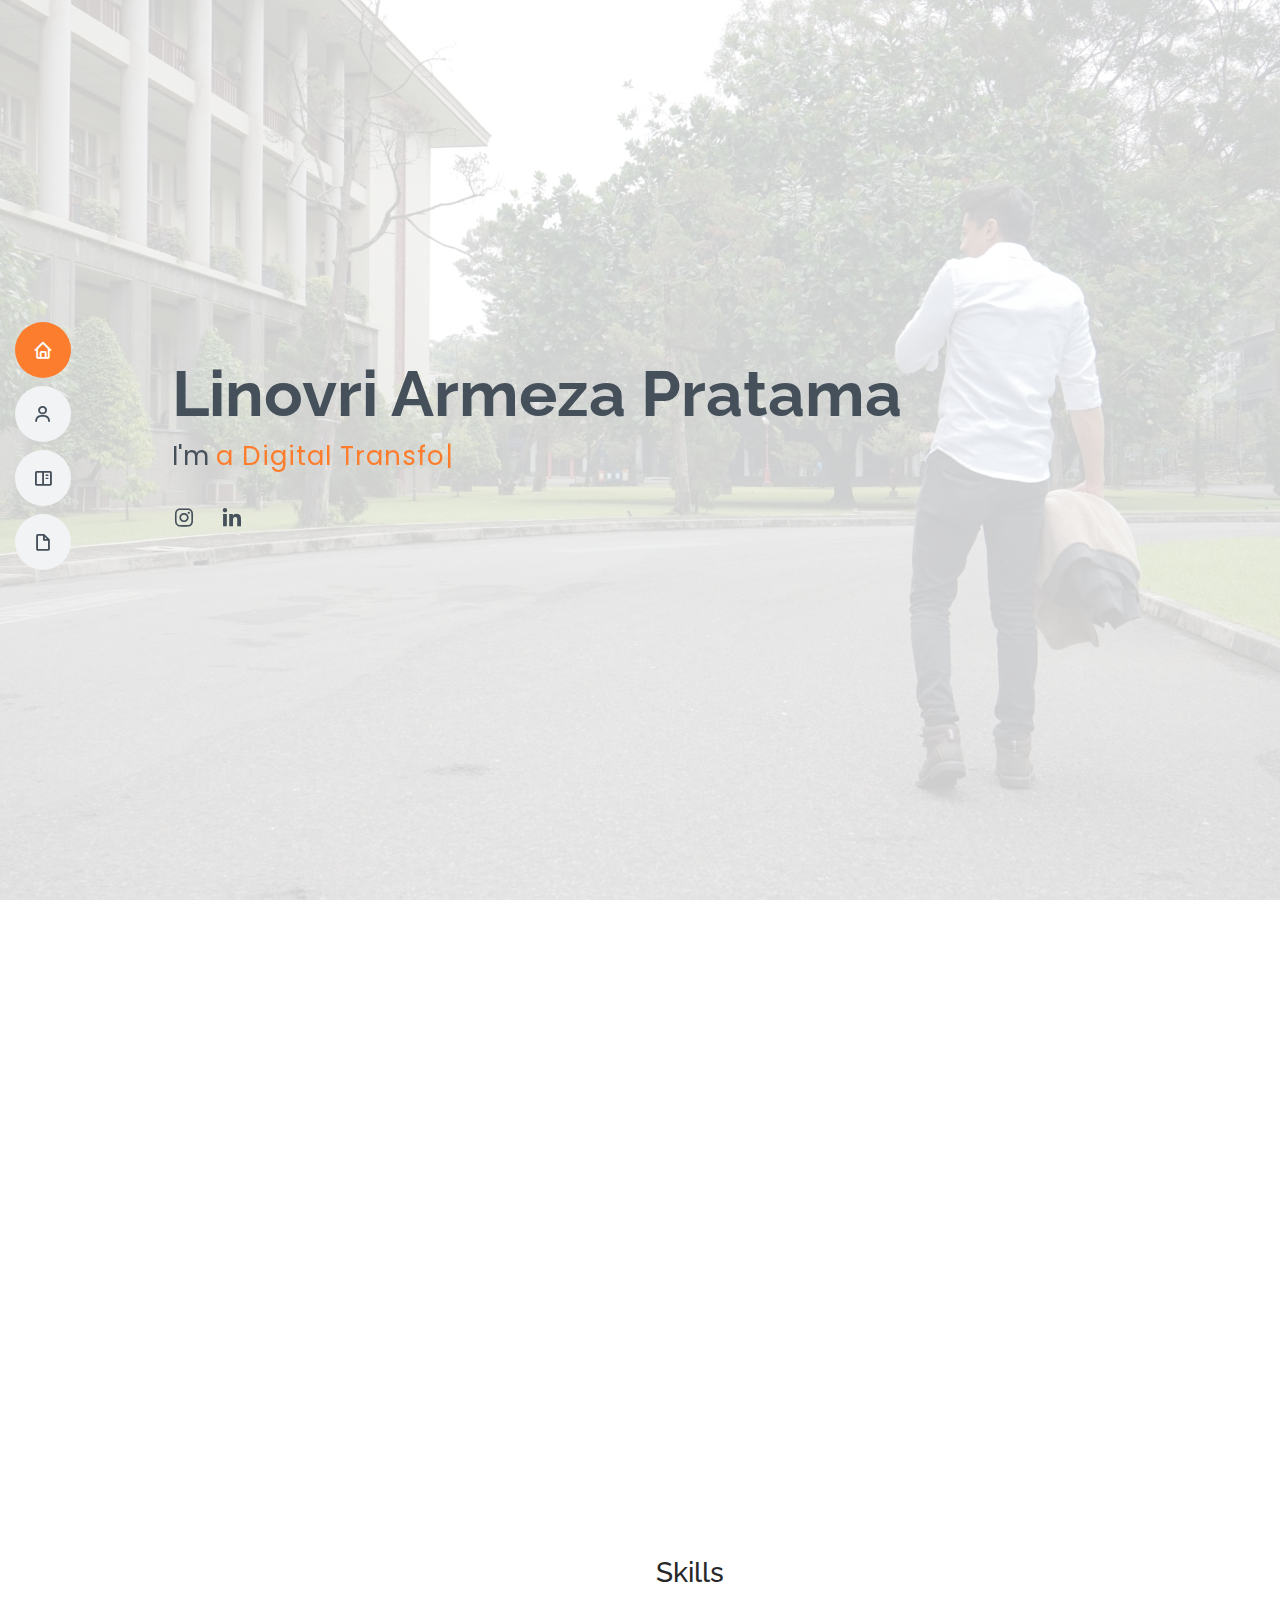
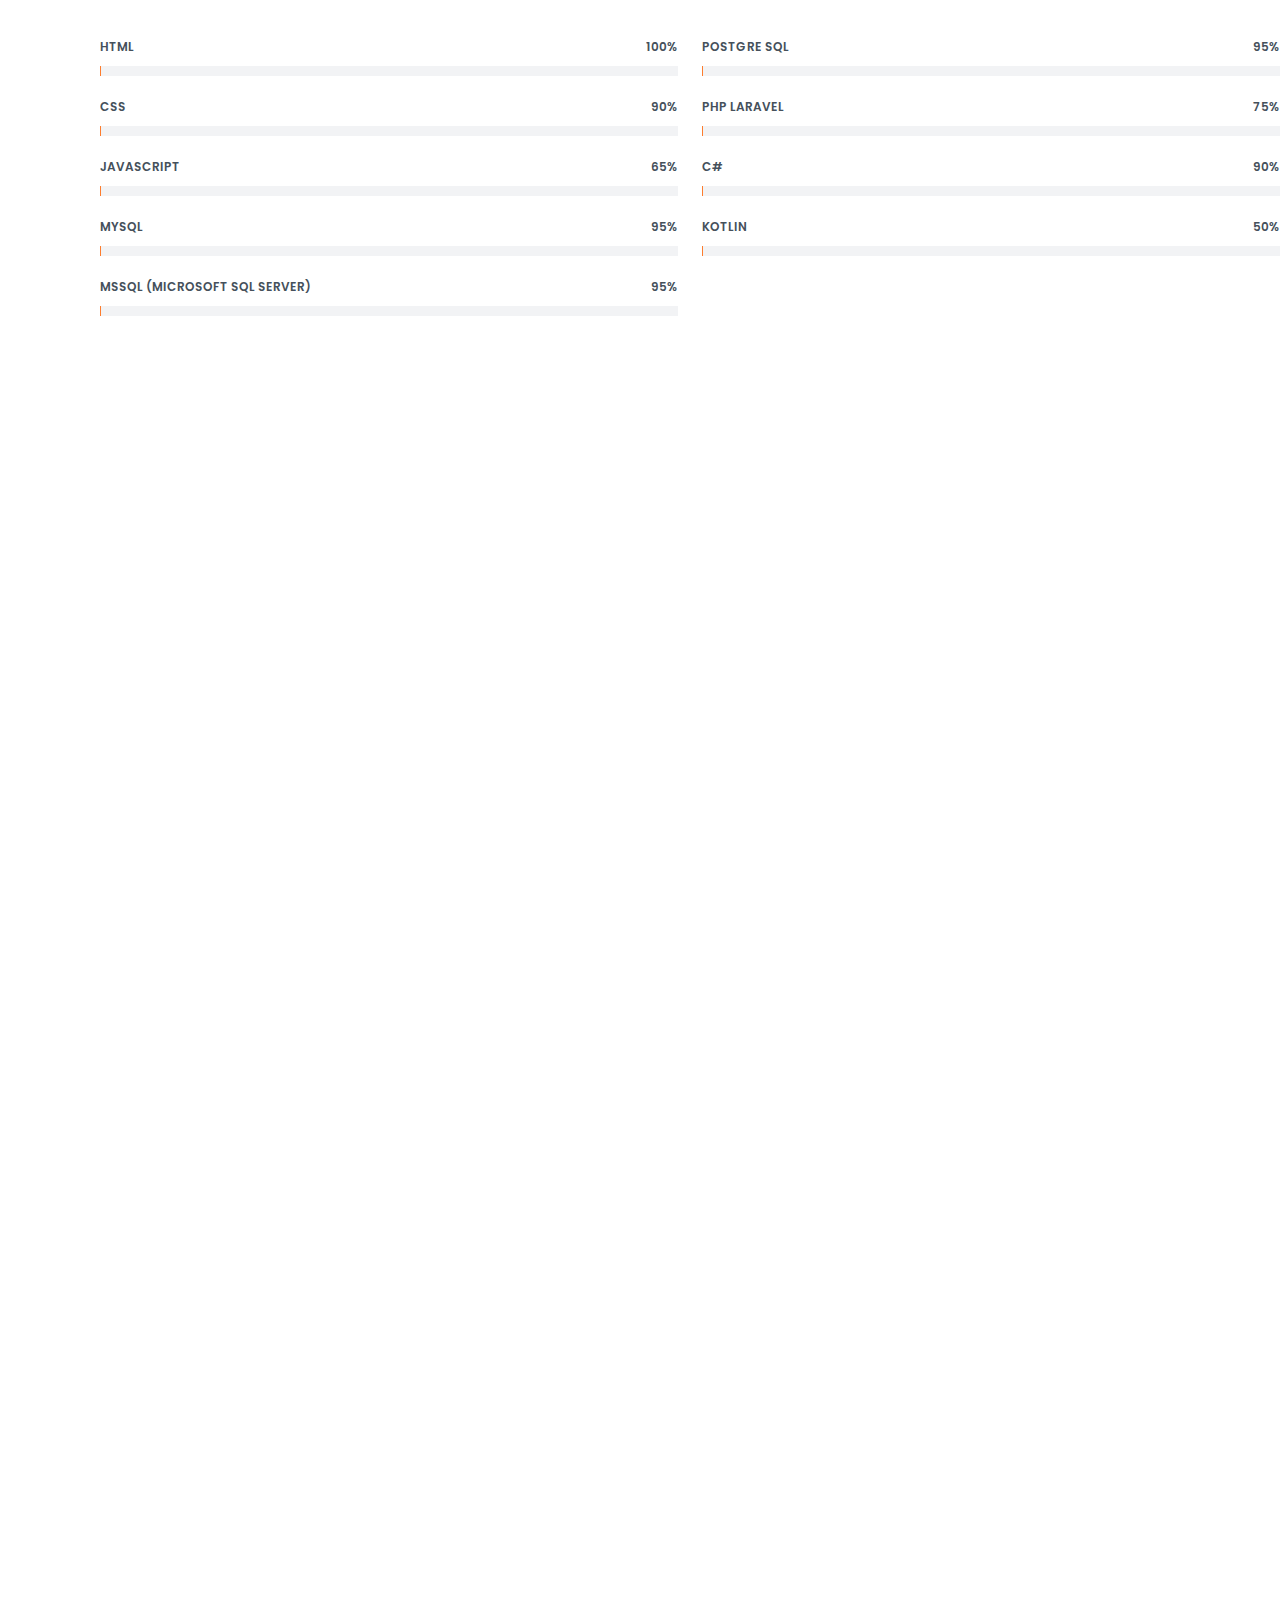
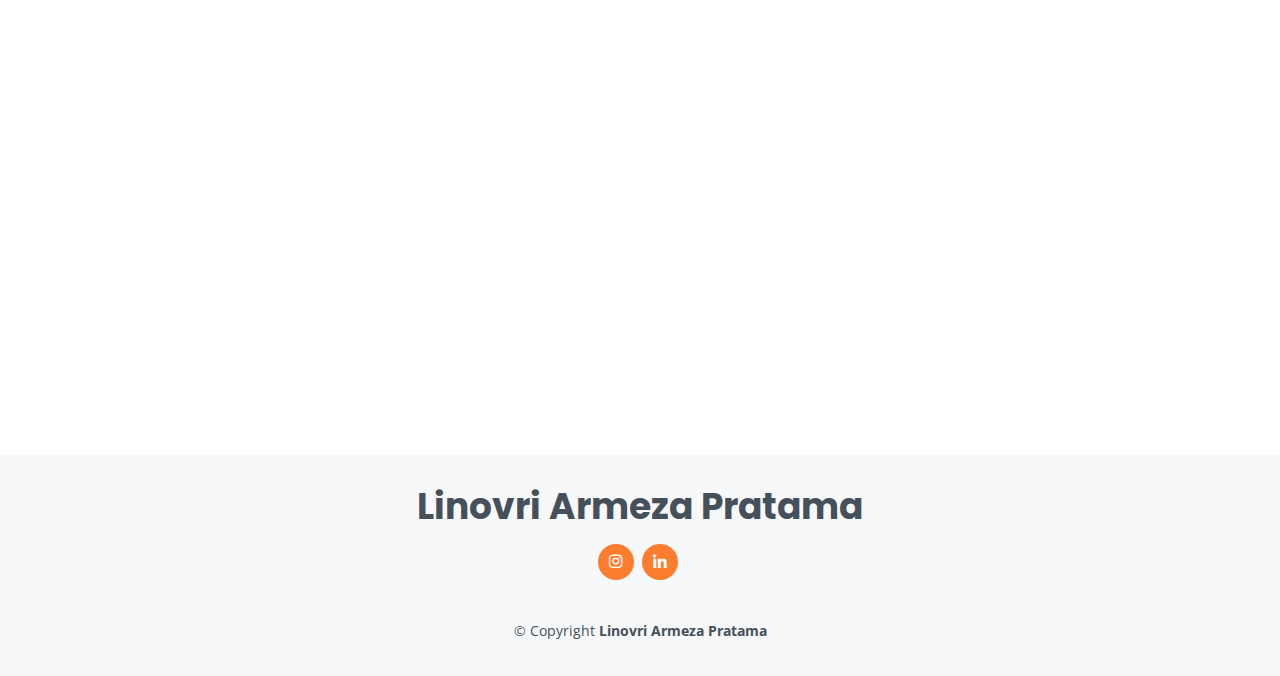
==== index.html @ b7ec228d "Portfolio" ====
<!DOCTYPE html>
<html lang="en">

<head>
  <meta charset="utf-8">
  <meta content="width=device-width, initial-scale=1.0" name="viewport">

  <title>Portfolio Linovri Armeza</title>
  <meta content="" name="description">
  <meta content="" name="keywords">

  <!-- Favicons -->
  <link href="assets/img/icon.png" rel="icon">
  <link href="assets/img/app-icon.png" rel="app-icon">

  <!-- Google Fonts -->
  <link href="https://fonts.googleapis.com/css?family=Open+Sans:300,300i,400,400i,600,600i,700,700i|Raleway:300,300i,400,400i,500,500i,600,600i,700,700i|Poppins:300,300i,400,400i,500,500i,600,600i,700,700i" rel="stylesheet">

  <!-- Vendor CSS Files -->
  <link href="assets/vendor/aos/aos.css" rel="stylesheet">
  <link href="assets/vendor/bootstrap/css/bootstrap.min.css" rel="stylesheet">
  <link href="assets/vendor/bootstrap-icons/bootstrap-icons.css" rel="stylesheet">
  <link href="assets/vendor/boxicons/css/boxicons.min.css" rel="stylesheet">
  <link href="assets/vendor/glightbox/css/glightbox.min.css" rel="stylesheet">
  <link href="assets/vendor/swiper/swiper-bundle.min.css" rel="stylesheet">

  <!-- Template Main CSS File -->
  <link href="assets/css/style.css" rel="stylesheet">

</head>

<body>

  <!-- ======= Nav ======= -->
  <i class="bi bi-list mobile-nav-toggle d-xl-none"></i>
  <!-- ======= Header ======= -->
  <header id="header" class="d-flex flex-column justify-content-center">

    <nav id="navbar" class="navbar nav-menu">
      <ul>
        <li><a href="#home" class="nav-link scrollto active"><i class="bx bx-home"></i> <span>Home</span></a></li>
        <li><a href="#about" class="nav-link scrollto"><i class="bx bx-user"></i> <span>About</span></a></li>
        <li><a href="#portfolio" class="nav-link scrollto"><i class="bx bx-book-content"></i> <span>Portfolio</span></a></li>
        <li><a href="#resume" class="nav-link scrollto"><i class="bx bx-file-blank"></i> <span>Resume</span></a></li>
        <!-- <li><a href="#services" class="nav-link scrollto"><i class="bx bx-server"></i> <span>Services</span></a></li>
        <li><a href="#contact" class="nav-link scrollto"><i class="bx bx-envelope"></i> <span>Contact</span></a></li> -->
      </ul>
    </nav><!-- .nav-menu -->

  </header><!-- End Header -->

  <!-- ======= Home ======= -->
  <section id="home" class="d-flex flex-column justify-content-center">
    <div class="container" data-aos="zoom-in" data-aos-delay="100">
      <h1>Linovri Armeza Pratama</h1>
      <p>I'm <span class="typed" data-typed-items="a Digital Transformation Engineer, passionate in Lean Process Improvement/Continuous Improvement, passionate in Business Development, Data Enthusiast"></span></p>
      <div class="social-links">
        <a href="https://www.instagram.com/novriarmeza/" target="_blank" class="instagram"><i class="bx bxl-instagram"></i></a>
        <a href="https://www.linkedin.com/in/linovri-armeza/" target="_blank" class="linkedin"><i class="bx bxl-linkedin"></i></a>
      </div>
    </div>
  </section>

  <main id="main">

    <!-- ======= About ======= -->
    <section id="about" class="about">
      <div class="container" data-aos="fade-up">

        <div class="section-title">
          <h2>About</h2>
          <p>I am a self motivated, hard worker, open minded person, and fast learner. Interested in
            continuous improvement, especially in digitalization and integrated system. I also
            could work cooperatively with others in team or as an individual. I could work
            independently and I keep myself motivated to grow</p>
        </div>

        <div class="row">
          <div class="col-lg-4">
            <img src="assets/img/profile-img.jpg" class="img-fluid" alt="">
          </div>
          <div class="col-lg-8 pt-4 pt-lg-0 content">
            <h3>Digital Transformation Engineer for PT Astra Komponen Indonesia (Part of Astra Otoparts and Astra International)</h3>
            <p class="fst-italic">
              chemical engineering graduate with a big curiosity about the world of programming and digitalize system  
            </p>
            <div class="row">
              <div class="col-lg-6">
                <ul>
                  <li><i class="bi bi-chevron-right"></i> <strong>Phone:</strong> <span>+6281275351168</span></li>
                  <li><i class="bi bi-chevron-right"></i> <strong>City:</strong> <span>Bogor, West Java, Indonesia</span></li>
                  <li><i class="bi bi-chevron-right"></i> <strong>Degree:</strong> <span>Bachelor of Chemical Engineering</span></li>
                  <li><i class="bi bi-chevron-right"></i> <strong>Email:</strong> <span>novriarmeza@gmail.com</span></li>
                </ul>
              </div>
            </div>
          </div>
        </div>

      </div>
        <!-- ======= Skills ======= -->
        <section id="skills" class="skills section-bg">
          <div class="section-title">
          <h3>Skills</h3>
          </div>
    
            <div class="row skills-content">
    
              <div class="col-lg-6">
    
                <div class="progress">
                  <span class="skill">HTML <i class="val">100%</i></span>
                  <div class="progress-bar-wrap">
                    <div class="progress-bar" role="progressbar" aria-valuenow="100" aria-valuemin="0" aria-valuemax="100"></div>
                  </div>
                </div>
    
                <div class="progress">
                  <span class="skill">CSS <i class="val">90%</i></span>
                  <div class="progress-bar-wrap">
                    <div class="progress-bar" role="progressbar" aria-valuenow="90" aria-valuemin="0" aria-valuemax="100"></div>
                  </div>
                </div>
    
                <div class="progress">
                  <span class="skill">JavaScript <i class="val">65%</i></span>
                  <div class="progress-bar-wrap">
                    <div class="progress-bar" role="progressbar" aria-valuenow="65" aria-valuemin="0" aria-valuemax="100"></div>
                  </div>
                </div>
    
                <div class="progress">
                  <span class="skill">MySQL <i class="val">95%</i></span>
                  <div class="progress-bar-wrap">
                    <div class="progress-bar" role="progressbar" aria-valuenow="95" aria-valuemin="0" aria-valuemax="100"></div>
                  </div>
                </div>
    
                <div class="progress">
                  <span class="skill">Mssql (Microsoft SQL Server) <i class="val">95%</i></span>
                  <div class="progress-bar-wrap">
                    <div class="progress-bar" role="progressbar" aria-valuenow="95" aria-valuemin="0" aria-valuemax="100"></div>
                  </div>
                </div>
    
              </div>
    
              <div class="col-lg-6">
    
                <div class="progress">
                  <span class="skill">Postgre SQL <i class="val">95%</i></span>
                  <div class="progress-bar-wrap">
                    <div class="progress-bar" role="progressbar" aria-valuenow="95" aria-valuemin="0" aria-valuemax="100"></div>
                  </div>
                </div>
    
                <div class="progress">
                  <span class="skill">PHP Laravel <i class="val">75%</i></span>
                  <div class="progress-bar-wrap">
                    <div class="progress-bar" role="progressbar" aria-valuenow="75" aria-valuemin="0" aria-valuemax="100"></div>
                  </div>
                </div>
    
                <div class="progress">
                  <span class="skill">C# <i class="val">90%</i></span>
                  <div class="progress-bar-wrap">
                    <div class="progress-bar" role="progressbar" aria-valuenow="90" aria-valuemin="0" aria-valuemax="100"></div>
                  </div>
                </div>
    
                <div class="progress">
                  <span class="skill">Kotlin <i class="val">50%</i></span>
                  <div class="progress-bar-wrap">
                    <div class="progress-bar" role="progressbar" aria-valuenow="50" aria-valuemin="0" aria-valuemax="100"></div>
                  </div>
                </div>
    
              </div>
    
            </div>
        </section>
      </section>

    <!-- ======= Portfolio ======= -->
    <section id="portfolio" class="portfolio section-bg">
      <div class="container" data-aos="fade-up">
        <div class="section-title">
          <h2>Portfolio</h2>
        </div>
        <div class="row portfolio-container">
          <div class="col-md-4 portfolio-item filter-app">
            <div class="card mb-3 warna portfolio-wrap" style="max-width: 18rem;">
              <div class="card-body">
                <h5 class="card-title">Realtime Dashboard Production <br><br></h5>
              </div>
              <div class="portfolio-info">
                <div class="portfolio-links">
                  <p>click for details</p>
                  <a href="portfolio-details.html" class="portfolio-details-lightbox" data-glightbox="type: external" title="Click for Details"><span class="bi bi-plus-circle"></span></a>
                </div>
              </div>
            </div>
          </div>
          <div class="col-md-4 portfolio-item filter-app">
            <div class="card mb-3 warna portfolio-wrap" style="max-width: 18rem;">
              <div class="card-body">
                <h5 class="card-title">Realtime Stock in Warehouse Incoming <br><br></h5>
              </div>
              <div class="portfolio-info">
                <div class="portfolio-links">
                  <p>click for details</p>
                  <a href="portfolio-details2.html" class="portfolio-details-lightbox" data-glightbox="type: external" title="Click for Details"><span class="bi bi-plus-circle"></span></a>
                </div>
              </div>
            </div>
          </div>
          <div class="col-md-4 portfolio-item filter-app">
            <div class="card mb-3 warna portfolio-wrap" style="max-width: 18rem;">
              <div class="card-body">
                <h5 class="card-title">Andon System <br><br><br></h5>
              </div>
              <div class="portfolio-info">
                <div class="portfolio-links">
                  <p>click for details</p>
                  <a href="portfolio-details3.html" class="portfolio-details-lightbox" data-glightbox="type: external" title="Click for Details"><span class="bi bi-plus-circle"></span></a>
                </div>
              </div>
            </div>
          </div>
        </div>
        <div class="row portfolio-container">
          <div class="col-md-4 portfolio-item filter-app">
            <div class="card mb-3 warna portfolio-wrap" style="max-width: 18rem;">
              <div class="card-body">
                <h5 class="card-title">After Market Application (Prevent miss/mix/wrong part)</h5>
              </div>
              <div class="portfolio-info">
                <div class="portfolio-links">
                  <p>click for details</p>
                  <a href="portfolio-details4.html" class="portfolio-details-lightbox" data-glightbox="type: external" title="Click for Details"><span class="bi bi-plus-circle"></span></a>
                </div>
              </div>
            </div>
          </div>
          <div class="col-md-4 portfolio-item filter-app">
            <div class="card mb-3 warna portfolio-wrap" style="max-width: 18rem;">
              <div class="card-body">
                <h5 class="card-title">Canteen ASKI Application <br><br><br></h5>
              </div>
              <div class="portfolio-info">
                <div class="portfolio-links">
                  <p>click for details</p>
                  <a href="portfolio-details5.html" class="portfolio-details-lightbox" data-glightbox="type: external" title="Click for Details"><span class="bi bi-plus-circle"></span></a>
                </div>
              </div>
            </div>
          </div>
          <div class="col-md-4 portfolio-item filter-app">
            <div class="card mb-3 warna portfolio-wrap" style="max-width: 18rem;">
              <div class="card-body">
                <h5 class="card-title">Asset Database and Generate QR Code for Finance Dept</h5>
              </div>
              <div class="portfolio-info">
                <div class="portfolio-links">
                  <p>click for details</p>
                  <a href="portfolio-details6.html" class="portfolio-details-lightbox" data-glightbox="type: external" title="Click for Details"><span class="bi bi-plus-circle"></span></a>
                </div>
              </div>
            </div>
          </div>
        </div>
        <div class="row portfolio-container">
          <div class="col-md-4"><hr></div>
          <div class="col-md-4"><hr></div>
          <div class="col-md-4"><a href="projectdetail.html" style="color: rgb(253, 125, 46);text-align: left;">more details projects</a></div>
        </div>
      </div>
    </section>

    <!-- ======= Resume Section ======= -->
    <section id="resume" class="resume">
      <div class="container" data-aos="fade-up">

        <div class="section-title">
          <h2>Resume</h2>
        </div>

        <div class="row">
          <div class="col-lg-6">
            <h3 class="resume-title">Education</h3>
            <div class="resume-item">
              <h4>Bachelor of Chemical Engineering</h4>
              <h5>Sep 2012 - Feb 2017</h5>
              <p><em>Universitas Gadjah Mada, Indonesia</em></p>
              <p>GPA Score: 3.30/4.00</p>
            </div>

            <h3 class="resume-title">Achievement</h3>
            <div class="resume-item">
              <h4>Digital Talent Scholarship by Ministry of Communication and Information Technology</h4>
              <p><em>2020</em></p>
              <h4>Indosat Ooredoo Digital Camp Scholarship</h4>
              <p><em>2019</em></p>
              <h4>Silver Medal Toyota Manufacturing Competition by TMMIN as a Facilitator</h4>
              <p><em>2018</em></p>
              <h4>2nd Winner of Football MTO Asia held by Alcon</h4>
              <p><em>2017</em></p>
              <h4>3rd Winner of 200 metres Race, Teknisiade UGM</h4>
              <p><em>2015</em></p>
              <h4>5th Place of Chevron Scholastic Award</h4>
              <p><em>2012</em></p>
            </div>
          </div>
          <div class="col-lg-6">
            <h3 class="resume-title">Professional Experience</h3>
            <div class="resume-item">
              <h4>PT Astra Komponen Indonesia (Part of Astra Otoparts)</h4>
              <h5>Digital Transformation Engineer</h5>
              <p><em>Sep 2019 - Present </em></p>
              <h5>Quality Assurance Officer</h5>
              <p><em>Sep 2018 - Sep 2019</em></p>
            </div>
            <div class="resume-item">
              <h4>Alcon, A Novartis Division</h4>
              <h5>Quality Assurance Engineer</h5>
              <p><em>Mar 2017 - Sep 2018</em></p>
            </div>
            <div class="resume-item">
              <h4>Laboratory Assistant of Simulation Process (ASPEN)</h4>
              <h5>Academic Division</h5>
              <p><em>Jul 2016 - Jan 2017</em></p>
            </div>
            <div class="resume-item">
              <h4>PT Pindo Deli Pulp and Paper (APP Group)</h4>
              <h5>Engineer Intern</h5>
              <p><em>Jul 2016 - Aug 2016</em></p>
            </div>
          </div>
        </div>
        <div class="row">
          <a target="blank" href="cv.html" class="btn warna btn-block btn-lg">
            More Detail Please Download My CV
            </a>
        </div>

      </div>
    </section><!-- End Resume Section -->

    
    <!-- ======= Testimonials Section ======= -->
    <!-- <section id="testimonials" class="testimonials section-bg">
      <div class="container" data-aos="fade-up">

        <div class="section-title">
          <h2>Testimonials</h2>
        </div>

        <div class="testimonials-slider swiper-container" data-aos="fade-up" data-aos-delay="100">
          <div class="swiper-wrapper">

            <div class="swiper-slide">
              <div class="testimonial-item">
                <img src="assets/img/testimonials/testimonials-1.jpg" class="testimonial-img" alt="">
                <h3>Saul Goodman</h3>
                <h4>Ceo &amp; Founder</h4>
                <p>
                  <i class="bx bxs-quote-alt-left quote-icon-left"></i>
                  Proin iaculis purus consequat sem cure digni ssim donec porttitora entum suscipit rhoncus. Accusantium quam, ultricies eget id, aliquam eget nibh et. Maecen aliquam, risus at semper.
                  <i class="bx bxs-quote-alt-right quote-icon-right"></i>
                </p>
              </div>
            </div>

            <div class="swiper-slide">
              <div class="testimonial-item">
                <img src="assets/img/testimonials/testimonials-2.jpg" class="testimonial-img" alt="">
                <h3>Sara Wilsson</h3>
                <h4>Designer</h4>
                <p>
                  <i class="bx bxs-quote-alt-left quote-icon-left"></i>
                  Export tempor illum tamen malis malis eram quae irure esse labore quem cillum quid cillum eram malis quorum velit fore eram velit sunt aliqua noster fugiat irure amet legam anim culpa.
                  <i class="bx bxs-quote-alt-right quote-icon-right"></i>
                </p>
              </div>
            </div>

            <div class="swiper-slide">
              <div class="testimonial-item">
                <img src="assets/img/testimonials/testimonials-3.jpg" class="testimonial-img" alt="">
                <h3>Jena Karlis</h3>
                <h4>Store Owner</h4>
                <p>
                  <i class="bx bxs-quote-alt-left quote-icon-left"></i>
                  Enim nisi quem export duis labore cillum quae magna enim sint quorum nulla quem veniam duis minim tempor labore quem eram duis noster aute amet eram fore quis sint minim.
                  <i class="bx bxs-quote-alt-right quote-icon-right"></i>
                </p>
              </div>
            </div>

            <div class="swiper-slide">
              <div class="testimonial-item">
                <img src="assets/img/testimonials/testimonials-4.jpg" class="testimonial-img" alt="">
                <h3>Matt Brandon</h3>
                <h4>Freelancer</h4>
                <p>
                  <i class="bx bxs-quote-alt-left quote-icon-left"></i>
                  Fugiat enim eram quae cillum dolore dolor amet nulla culpa multos export minim fugiat minim velit minim dolor enim duis veniam ipsum anim magna sunt elit fore quem dolore labore illum veniam.
                  <i class="bx bxs-quote-alt-right quote-icon-right"></i>
                </p>
              </div>
            </div>

            <div class="swiper-slide">
              <div class="testimonial-item">
                <img src="assets/img/testimonials/testimonials-5.jpg" class="testimonial-img" alt="">
                <h3>John Larson</h3>
                <h4>Entrepreneur</h4>
                <p>
                  <i class="bx bxs-quote-alt-left quote-icon-left"></i>
                  Quis quorum aliqua sint quem legam fore sunt eram irure aliqua veniam tempor noster veniam enim culpa labore duis sunt culpa nulla illum cillum fugiat legam esse veniam culpa fore nisi cillum quid.
                  <i class="bx bxs-quote-alt-right quote-icon-right"></i>
                </p>
              </div>
            </div>

          </div>
          <div class="swiper-pagination"></div>
        </div>

      </div>
    </section> -->


  </main>

  <!-- ======= Footer ======= -->
  <footer id="footer">
    <div class="container">
      <h3>Linovri Armeza Pratama</h3>
      <div class="social-links">
        <a href="https://www.instagram.com/novriarmeza/" class="instagram"><i class="bx bxl-instagram"></i></a>
        <a href="https://www.linkedin.com/in/linovri-armeza/" class="linkedin"><i class="bx bxl-linkedin"></i></a>

      </div>
      <div class="copyright">
        &copy; Copyright <strong><span>Linovri Armeza Pratama</span></strong>
      </div>
    </div>
  </footer>

  <div id="preloader"></div>
  <a href="#" class="back-to-top d-flex align-items-center justify-content-center"><i class="bi bi-arrow-up-short"></i></a>

  <!-- Vendor JS Files -->
  <script src="assets/vendor/aos/aos.js"></script>
  <script src="assets/vendor/bootstrap/js/bootstrap.bundle.min.js"></script>
  <script src="assets/vendor/glightbox/js/glightbox.min.js"></script>
  <script src="assets/vendor/isotope-layout/isotope.pkgd.min.js"></script>
  <script src="assets/vendor/php-email-form/validate.js"></script>
  <script src="assets/vendor/purecounter/purecounter.js"></script>
  <script src="assets/vendor/swiper/swiper-bundle.min.js"></script>
  <script src="assets/vendor/typed.js/typed.min.js"></script>
  <script src="assets/vendor/waypoints/noframework.waypoints.js"></script>

  <!-- Template Main JS File -->
  <script src="assets/js/main.js"></script>

</body>

</html>
---- assets/css/style.css ----
/**
* Template Name: MyResume - v4.3.0
* Template URL: https://bootstrapmade.com/free-html-bootstrap-template-my-resume/
* Author: BootstrapMade.com
* License: https://bootstrapmade.com/license/
*/

/*--------------------------------------------------------------
# General
--------------------------------------------------------------*/
body {
  font-family: "Open Sans", sans-serif;
  color: #272829;
}

.warna{
  background-color: rgb(253, 125, 46)!important;
}

a {
  color: rgb(253, 125, 46);
  text-decoration: none;
}

a:hover {
  color: #067ded;
  text-decoration: none;
}

h1, h2, h3, h4, h5, h6 {
  font-family: "Raleway", sans-serif;
}

/*--------------------------------------------------------------
# Back to top button
--------------------------------------------------------------*/
.back-to-top {
  position: fixed;
  visibility: hidden;
  opacity: 0;
  right: 15px;
  bottom: 15px;
  z-index: 996;
  background: rgb(253, 125, 46);
  width: 40px;
  height: 40px;
  border-radius: 50px;
  transition: all 0.4s;
}

.back-to-top i {
  font-size: 28px;
  color: #fff;
  line-height: 0;
}

.back-to-top:hover {
  background: #0678e3;
  color: #fff;
}

.back-to-top.active {
  visibility: visible;
  opacity: 1;
}

/*--------------------------------------------------------------
# Preloader
--------------------------------------------------------------*/
#preloader {
  position: fixed;
  top: 0;
  left: 0;
  right: 0;
  bottom: 0;
  z-index: 9999;
  overflow: hidden;
  background: #fff;
}

#preloader:before {
  content: "";
  position: fixed;
  top: calc(50% - 30px);
  left: calc(50% - 30px);
  border: 6px solid rgb(253, 125, 46);
  border-top-color: #fff;
  border-bottom-color: #fff;
  border-radius: 50%;
  width: 60px;
  height: 60px;
  -webkit-animation: animate-preloader 1s linear infinite;
  animation: animate-preloader 1s linear infinite;
}

@-webkit-keyframes animate-preloader {
  0% {
    transform: rotate(0deg);
  }
  100% {
    transform: rotate(360deg);
  }
}

@keyframes animate-preloader {
  0% {
    transform: rotate(0deg);
  }
  100% {
    transform: rotate(360deg);
  }
}

/*--------------------------------------------------------------
# Disable aos animation delay on mobile devices
--------------------------------------------------------------*/
@media screen and (max-width: 768px) {
  [data-aos-delay] {
    transition-delay: 0 !important;
  }
}

/*--------------------------------------------------------------
# Header
--------------------------------------------------------------*/
#header {
  position: fixed;
  top: 0;
  left: 0;
  bottom: 0;
  z-index: 9997;
  transition: all 0.5s;
  padding: 15px;
  overflow-y: auto;
}

@media (max-width: 992px) {
  #header {
    width: 300px;
    background: #fff;
    border-right: 1px solid #e6e9ec;
    left: -300px;
  }
}

@media (min-width: 992px) {
  #main {
    margin-left: 100px;
  }
}

/*--------------------------------------------------------------
# Navigation Menu
--------------------------------------------------------------*/
/**
* Desktop Navigation 
*/
.nav-menu {
  padding: 0;
  display: block;
}

.nav-menu * {
  margin: 0;
  padding: 0;
  list-style: none;
}

.nav-menu > ul > li {
  position: relative;
  white-space: nowrap;
}

.nav-menu a, .nav-menu a:focus {
  display: flex;
  align-items: center;
  color: #45505b;
  padding: 10px 18px;
  margin-bottom: 8px;
  transition: 0.3s;
  font-size: 15px;
  border-radius: 50px;
  background: #f2f3f5;
  height: 56px;
  width: 100%;
  overflow: hidden;
  transition: 0.3s;
}

.nav-menu a i, .nav-menu a:focus i {
  font-size: 20px;
}

.nav-menu a span, .nav-menu a:focus span {
  padding: 0 5px 0 7px;
  color: #45505b;
}

@media (min-width: 992px) {
  .nav-menu a, .nav-menu a:focus {
    width: 56px;
  }
  .nav-menu a span, .nav-menu a:focus span {
    display: none;
    color: #fff;
  }
}

.nav-menu a:hover, .nav-menu .active, .nav-menu .active:focus, .nav-menu li:hover > a {
  color: #fff;
  background: rgb(253, 125, 46);
}

.nav-menu a:hover span, .nav-menu .active span, .nav-menu .active:focus span, .nav-menu li:hover > a span {
  color: #fff;
}

.nav-menu a:hover, .nav-menu li:hover > a {
  width: 100%;
  color: #fff;
}

.nav-menu a:hover span, .nav-menu li:hover > a span {
  display: block;
}

/**
* Mobile Navigation 
*/
.mobile-nav-toggle {
  position: fixed;
  right: 10px;
  top: 10px;
  z-index: 9998;
  border: 0;
  background: none;
  font-size: 28px;
  transition: all 0.4s;
  outline: none !important;
  line-height: 0;
  cursor: pointer;
  border-radius: 50px;
  padding: 5px;
}

.mobile-nav-toggle i {
  color: #45505b;
}

.mobile-nav-active {
  overflow: hidden;
}

.mobile-nav-active #header {
  left: 0;
}

.mobile-nav-active .mobile-nav-toggle {
  color: #fff;
  background-color: rgb(253, 125, 46);
}

/*--------------------------------------------------------------
# home Section
--------------------------------------------------------------*/
#home {
  width: 100%;
  height: 100vh;
  background: url("../img/home-bg.jpg") top right no-repeat;
  background-size: cover;
  position: relative;
}

@media (min-width: 992px) {
  #home {
    padding-left: 160px;
  }
}

#home:before {
  content: "";
  background: rgba(255, 255, 255, 0.8);
  position: absolute;
  bottom: 0;
  top: 0;
  left: 0;
  right: 0;
}

#home h1 {
  margin: 0;
  font-size: 64px;
  font-weight: 700;
  line-height: 56px;
  color: #45505b;
}

#home p {
  color: #45505b;
  margin: 15px 0 0 0;
  font-size: 26px;
  font-family: "Poppins", sans-serif;
}

#home p span {
  color: rgb(253, 125, 46);
  letter-spacing: 1px;
}

#home .social-links {
  margin-top: 30px;
}

#home .social-links a {
  font-size: 24px;
  display: inline-block;
  color: #45505b;
  line-height: 1;
  margin-right: 20px;
  transition: 0.3s;
}

#home .social-links a:hover {
  color: rgb(253, 125, 46);
}

@media (max-width: 992px) {
  #home {
    text-align: center;
  }
  #home h1 {
    font-size: 32px;
    line-height: 36px;
  }
  #home p {
    margin-top: 10px;
    font-size: 20px;
    line-height: 24px;
  }
}

/*--------------------------------------------------------------
# Sections General
--------------------------------------------------------------*/
section {
  padding: 60px 0;
  overflow: hidden;
}

.section-title {
  text-align: center;
  padding-bottom: 30px;
}

.section-title h2 {
  font-size: 32px;
  font-weight: bold;
  text-transform: uppercase;
  margin-bottom: 20px;
  padding-bottom: 20px;
  position: relative;
  color: #45505b;
}

.section-title h2::before {
  content: '';
  position: absolute;
  display: block;
  width: 120px;
  height: 1px;
  background: #ddd;
  bottom: 1px;
  left: calc(50% - 60px);
}

.section-title h2::after {
  content: '';
  position: absolute;
  display: block;
  width: 40px;
  height: 3px;
  background: rgb(253, 125, 46);
  bottom: 0;
  left: calc(50% - 20px);
}

.section-title p {
  margin-bottom: 0;
}

/*--------------------------------------------------------------
# About
--------------------------------------------------------------*/
.about .content h3 {
  font-weight: 700;
  font-size: 26px;
  color: #728394;
}

.about .content ul {
  list-style: none;
  padding: 0;
}

.about .content ul li {
  margin-bottom: 20px;
  display: flex;
  align-items: center;
}

.about .content ul strong {
  margin-right: 10px;
}

.about .content ul i {
  font-size: 16px;
  margin-right: 5px;
  color: rgb(253, 125, 46);
  line-height: 0;
}

.about .content p:last-child {
  margin-bottom: 0;
}

/*--------------------------------------------------------------
# Facts
--------------------------------------------------------------*/
.facts .count-box {
  padding: 30px 30px 25px 30px;
  margin-top: 30px;
  width: 100%;
  position: relative;
  text-align: center;
  background: #fff;
}

.facts .count-box i {
  position: absolute;
  top: -25px;
  left: 50%;
  transform: translateX(-50%);
  font-size: 24px;
  background: rgb(253, 125, 46);
  color: #fff;
  border-radius: 50px;
  display: inline-flex;
  align-items: center;
  justify-content: center;
  width: 48px;
  height: 48px;
}

.facts .count-box span {
  font-size: 36px;
  display: block;
  font-weight: 600;
  color: #011426;
}

.facts .count-box p {
  padding: 0;
  margin: 0;
  font-family: "Raleway", sans-serif;
  font-size: 14px;
}

/*--------------------------------------------------------------
# Akills
--------------------------------------------------------------*/
.skills .progress {
  height: 60px;
  display: block;
  background: none;
  border-radius: 0;
}

.skills .progress .skill {
  padding: 10px 0;
  margin: 0;
  text-transform: uppercase;
  display: block;
  font-weight: 600;
  font-family: "Poppins", sans-serif;
  color: #45505b;
}

.skills .progress .skill .val {
  float: right;
  font-style: normal;
}

.skills .progress-bar-wrap {
  background: #f2f3f5;
}

.skills .progress-bar {
  width: 1px;
  height: 10px;
  transition: .9s;
  background-color: rgb(253, 125, 46);
}

/*--------------------------------------------------------------
# Resume
--------------------------------------------------------------*/
.resume .resume-title {
  font-size: 26px;
  font-weight: 700;
  margin-top: 20px;
  margin-bottom: 20px;
  color: #45505b;
}

.resume .resume-item {
  padding: 0 0 20px 20px;
  margin-top: -2px;
  border-left: 2px solid rgb(253, 125, 46);
  position: relative;
}

.resume .resume-item h4 {
  line-height: 18px;
  font-size: 18px;
  font-weight: 600;
  text-transform: uppercase;
  font-family: "Poppins", sans-serif;
  color: rgb(253, 125, 46);
  margin-bottom: 10px;
}

.resume .resume-item h5 {
  font-size: 16px;
  background: #f7f8f9;
  padding: 5px 15px;
  display: inline-block;
  font-weight: 600;
  margin-bottom: 10px;
}

.resume .resume-item ul {
  padding-left: 20px;
}

.resume .resume-item ul li {
  padding-bottom: 10px;
}

.resume .resume-item:last-child {
  padding-bottom: 0;
}

.resume .resume-item::before {
  content: "";
  position: absolute;
  width: 16px;
  height: 16px;
  border-radius: 50px;
  left: -9px;
  top: 0;
  background: #fff;
  border: 2px solid rgb(253, 125, 46);
}

/*--------------------------------------------------------------
# Portfolio
--------------------------------------------------------------*/
.portfolio .portfolio-item {
  margin-bottom: 30px;
}

.portfolio #portfolio-flters {
  padding: 0;
  margin: 0 auto 25px auto;
  list-style: none;
  text-align: center;
  background: #fff;
  border-radius: 50px;
  padding: 2px 15px;
}

.portfolio #portfolio-flters li {
  cursor: pointer;
  display: inline-block;
  padding: 10px 15px;
  font-size: 14px;
  font-weight: 600;
  line-height: 1;
  text-transform: uppercase;
  color: #272829;
  margin-bottom: 5px;
  transition: all 0.3s ease-in-out;
}

.portfolio #portfolio-flters li:hover, .portfolio #portfolio-flters li.filter-active {
  color: rgb(253, 125, 46);
}

.portfolio #portfolio-flters li:last-child {
  margin-right: 0;
}

.portfolio .portfolio-wrap {
  transition: 0.3s;
  position: relative;
  overflow: hidden;
  z-index: 1;
  background: rgba(69, 80, 91, 0.8);
}

.portfolio .portfolio-wrap::before {
  content: "";
  background: rgba(255, 255, 255, 0.7);
  position: absolute;
  left: 30px;
  right: 30px;
  top: 30px;
  bottom: 30px;
  transition: all ease-in-out 0.3s;
  z-index: 2;
  opacity: 0;
}

.portfolio .portfolio-wrap .portfolio-info {
  opacity: 0;
  position: absolute;
  top: 0;
  left: 0;
  right: 0;
  bottom: 0;
  text-align: center;
  z-index: 3;
  transition: all ease-in-out 0.3s;
  display: flex;
  flex-direction: column;
  justify-content: center;
  align-items: center;
}

.portfolio .portfolio-wrap .portfolio-info::before {
  display: block;
  content: "";
  width: 48px;
  height: 48px;
  position: absolute;
  top: 35px;
  left: 35px;
  border-top: 3px solid #d7dce1;
  border-left: 3px solid #d7dce1;
  transition: all 0.5s ease 0s;
  z-index: 9994;
}

.portfolio .portfolio-wrap .portfolio-info::after {
  display: block;
  content: "";
  width: 48px;
  height: 48px;
  position: absolute;
  bottom: 35px;
  right: 35px;
  border-bottom: 3px solid #d7dce1;
  border-right: 3px solid #d7dce1;
  transition: all 0.5s ease 0s;
  z-index: 9994;
}

.portfolio .portfolio-wrap .portfolio-info h4 {
  font-size: 20px;
  color: #45505b;
  font-weight: 600;
}

.portfolio .portfolio-wrap .portfolio-info p {
  color: #45505b;
  font-size: 14px;
  text-transform: uppercase;
  padding: 0;
  margin: 0;
}

.portfolio .portfolio-wrap .portfolio-links {
  text-align: center;
  z-index: 4;
}

.portfolio .portfolio-wrap .portfolio-links a {
  color: #45505b;
  margin: 0 2px;
  font-size: 28px;
  display: inline-block;
  transition: 0.3s;
}

.portfolio .portfolio-wrap .portfolio-links a:hover {
  color: #148af9;
}

.portfolio .portfolio-wrap:hover::before {
  top: 0;
  left: 0;
  right: 0;
  bottom: 0;
  opacity: 1;
}

.portfolio .portfolio-wrap:hover .portfolio-info {
  opacity: 1;
}

.portfolio .portfolio-wrap:hover .portfolio-info::before {
  top: 15px;
  left: 15px;
}

.portfolio .portfolio-wrap:hover .portfolio-info::after {
  bottom: 15px;
  right: 15px;
}

/*--------------------------------------------------------------
# Portfolio Details
--------------------------------------------------------------*/
.portfolio-details {
  padding-top: 40px;
}

.portfolio-details .portfolio-details-slider img {
  width: 100%;
}

.portfolio-details .portfolio-details-slider .swiper-pagination {
  margin-top: 20px;
  position: relative;
}

.portfolio-details .portfolio-details-slider .swiper-pagination .swiper-pagination-bullet {
  width: 12px;
  height: 12px;
  background-color: #fff;
  opacity: 1;
  border: 1px solid rgb(253, 125, 46);
}

.portfolio-details .portfolio-details-slider .swiper-pagination .swiper-pagination-bullet-active {
  background-color: rgb(253, 125, 46);
}

.portfolio-details .portfolio-info {
  padding: 30px;
  box-shadow: 0px 0 30px rgba(69, 80, 91, 0.08);
}

.portfolio-details .portfolio-info h3 {
  font-size: 22px;
  font-weight: 700;
  margin-bottom: 20px;
  padding-bottom: 20px;
  border-bottom: 1px solid #eee;
}

.portfolio-details .portfolio-info ul {
  list-style: none;
  padding: 0;
  font-size: 15px;
}

.portfolio-details .portfolio-info ul li + li {
  margin-top: 10px;
}

.portfolio-details .portfolio-description {
  padding-top: 30px;
}

.portfolio-details .portfolio-description h2 {
  font-size: 26px;
  font-weight: 700;
  margin-bottom: 20px;
}

.portfolio-details .portfolio-description p {
  padding: 0;
}

/*--------------------------------------------------------------
# Services
--------------------------------------------------------------*/
.services .icon-box {
  text-align: center;
  padding: 70px 20px 80px 20px;
  transition: all ease-in-out 0.3s;
  background: #fff;
  box-shadow: 0px 5px 90px 0px rgba(110, 123, 131, 0.05);
}

.services .icon-box .icon {
  margin: 0 auto;
  width: 100px;
  height: 100px;
  display: flex;
  align-items: center;
  justify-content: center;
  transition: ease-in-out 0.3s;
  position: relative;
}

.services .icon-box .icon i {
  font-size: 36px;
  transition: 0.5s;
  position: relative;
}

.services .icon-box .icon svg {
  position: absolute;
  top: 0;
  left: 0;
}

.services .icon-box .icon svg path {
  transition: 0.5s;
  fill: #f5f5f5;
}

.services .icon-box h4 {
  font-weight: 600;
  margin: 10px 0 15px 0;
  font-size: 22px;
}

.services .icon-box h4 a {
  color: #45505b;
  transition: ease-in-out 0.3s;
}

.services .icon-box p {
  line-height: 24px;
  font-size: 14px;
  margin-bottom: 0;
}

.services .icon-box:hover {
  border-color: #fff;
  box-shadow: 0px 0 35px 0 rgba(0, 0, 0, 0.08);
}

.services .iconbox-blue i {
  color: #47aeff;
}

.services .iconbox-blue:hover .icon i {
  color: #fff;
}

.services .iconbox-blue:hover .icon path {
  fill: #47aeff;
}

.services .iconbox-orange i {
  color: #ffa76e;
}

.services .iconbox-orange:hover .icon i {
  color: #fff;
}

.services .iconbox-orange:hover .icon path {
  fill: #ffa76e;
}

.services .iconbox-pink i {
  color: #e80368;
}

.services .iconbox-pink:hover .icon i {
  color: #fff;
}

.services .iconbox-pink:hover .icon path {
  fill: #e80368;
}

.services .iconbox-yellow i {
  color: #ffbb2c;
}

.services .iconbox-yellow:hover .icon i {
  color: #fff;
}

.services .iconbox-yellow:hover .icon path {
  fill: #ffbb2c;
}

.services .iconbox-red i {
  color: #ff5828;
}

.services .iconbox-red:hover .icon i {
  color: #fff;
}

.services .iconbox-red:hover .icon path {
  fill: #ff5828;
}

.services .iconbox-teal i {
  color: #11dbcf;
}

.services .iconbox-teal:hover .icon i {
  color: #fff;
}

.services .iconbox-teal:hover .icon path {
  fill: #11dbcf;
}

/*--------------------------------------------------------------
# Testimonials
--------------------------------------------------------------*/
.testimonials .section-header {
  margin-bottom: 40px;
}

.testimonials .testimonial-item {
  text-align: center;
}

.testimonials .testimonial-item .testimonial-img {
  width: 120px;
  border-radius: 50%;
  border: 4px solid #fff;
  margin: 0 auto;
}

.testimonials .testimonial-item h3 {
  font-size: 20px;
  font-weight: bold;
  margin: 10px 0 5px 0;
  color: #111;
}

.testimonials .testimonial-item h4 {
  font-size: 14px;
  color: #999;
  margin: 0 0 15px 0;
}

.testimonials .testimonial-item .quote-icon-left, .testimonials .testimonial-item .quote-icon-right {
  color: #90c8fc;
  font-size: 26px;
}

.testimonials .testimonial-item .quote-icon-left {
  display: inline-block;
  left: -5px;
  position: relative;
}

.testimonials .testimonial-item .quote-icon-right {
  display: inline-block;
  right: -5px;
  position: relative;
  top: 10px;
}

.testimonials .testimonial-item p {
  font-style: italic;
  margin: 0 auto 15px auto;
}

.testimonials .swiper-pagination {
  margin-top: 20px;
  position: relative;
}

.testimonials .swiper-pagination .swiper-pagination-bullet {
  width: 12px;
  height: 12px;
  background-color: #fff;
  opacity: 1;
  border: 1px solid rgb(253, 125, 46);
}

.testimonials .swiper-pagination .swiper-pagination-bullet-active {
  background-color: rgb(253, 125, 46);
}

@media (min-width: 992px) {
  .testimonials .testimonial-item p {
    width: 80%;
  }
}

/*--------------------------------------------------------------
# Contact
--------------------------------------------------------------*/
.contact .info {
  width: 100%;
  background: #fff;
}

.contact .info i {
  font-size: 20px;
  color: rgb(253, 125, 46);
  float: left;
  width: 44px;
  height: 44px;
  background: #eef7ff;
  display: flex;
  justify-content: center;
  align-items: center;
  border-radius: 50px;
  transition: all 0.3s ease-in-out;
}

.contact .info h4 {
  padding: 0 0 0 60px;
  font-size: 22px;
  font-weight: 600;
  margin-bottom: 5px;
  color: #45505b;
}

.contact .info p {
  padding: 0 0 0 60px;
  margin-bottom: 0;
  font-size: 14px;
  color: #728394;
}

.contact .info .email, .contact .info .phone {
  margin-top: 40px;
}

.contact .info .email:hover i, .contact .info .address:hover i, .contact .info .phone:hover i {
  background: rgb(253, 125, 46);
  color: #fff;
}

.contact .php-email-form {
  width: 100%;
  background: #fff;
}

.contact .php-email-form .form-group {
  padding-bottom: 8px;
}

.contact .php-email-form .error-message {
  display: none;
  color: #fff;
  background: #ed3c0d;
  text-align: left;
  padding: 15px;
  font-weight: 600;
}

.contact .php-email-form .error-message br + br {
  margin-top: 25px;
}

.contact .php-email-form .sent-message {
  display: none;
  color: #fff;
  background: #18d26e;
  text-align: center;
  padding: 15px;
  font-weight: 600;
}

.contact .php-email-form .loading {
  display: none;
  background: #fff;
  text-align: center;
  padding: 15px;
}

.contact .php-email-form .loading:before {
  content: "";
  display: inline-block;
  border-radius: 50%;
  width: 24px;
  height: 24px;
  margin: 0 10px -6px 0;
  border: 3px solid #18d26e;
  border-top-color: #eee;
  -webkit-animation: animate-loading 1s linear infinite;
  animation: animate-loading 1s linear infinite;
}

.contact .php-email-form input, .contact .php-email-form textarea {
  border-radius: 4px;
  box-shadow: none;
  font-size: 14px;
}

.contact .php-email-form input {
  height: 44px;
}

.contact .php-email-form textarea {
  padding: 10px 12px;
}

.contact .php-email-form button[type="submit"] {
  background: rgb(253, 125, 46);
  border: 0;
  padding: 10px 35px;
  color: #fff;
  transition: 0.4s;
  border-radius: 50px;
}

.contact .php-email-form button[type="submit"]:hover {
  background: #0678e3;
}

@-webkit-keyframes animate-loading {
  0% {
    transform: rotate(0deg);
  }
  100% {
    transform: rotate(360deg);
  }
}

@keyframes animate-loading {
  0% {
    transform: rotate(0deg);
  }
  100% {
    transform: rotate(360deg);
  }
}

/*--------------------------------------------------------------
# Footer
--------------------------------------------------------------*/
#footer {
  background: #f7f8f9;
  color: #45505b;
  font-size: 14px;
  text-align: center;
  padding: 30px 0;
}

#footer h3 {
  font-size: 36px;
  font-weight: 700;
  position: relative;
  font-family: "Poppins", sans-serif;
  padding: 0;
  margin: 0 0 15px 0;
}

#footer p {
  font-size: 15;
  font-style: italic;
  padding: 0;
  margin: 0 0 40px 0;
}

#footer .social-links {
  margin: 0 0 40px 0;
}

#footer .social-links a {
  font-size: 18px;
  display: inline-block;
  background: rgb(253, 125, 46);
  color: #fff;
  line-height: 1;
  padding: 8px 0;
  margin-right: 4px;
  border-radius: 50%;
  text-align: center;
  width: 36px;
  height: 36px;
  transition: 0.3s;
}

#footer .social-links a:hover {
  background: #0678e3;
  color: #fff;
  text-decoration: none;
}

#footer .copyright {
  margin: 0 0 5px 0;
}

#footer .credits {
  font-size: 13px;
}
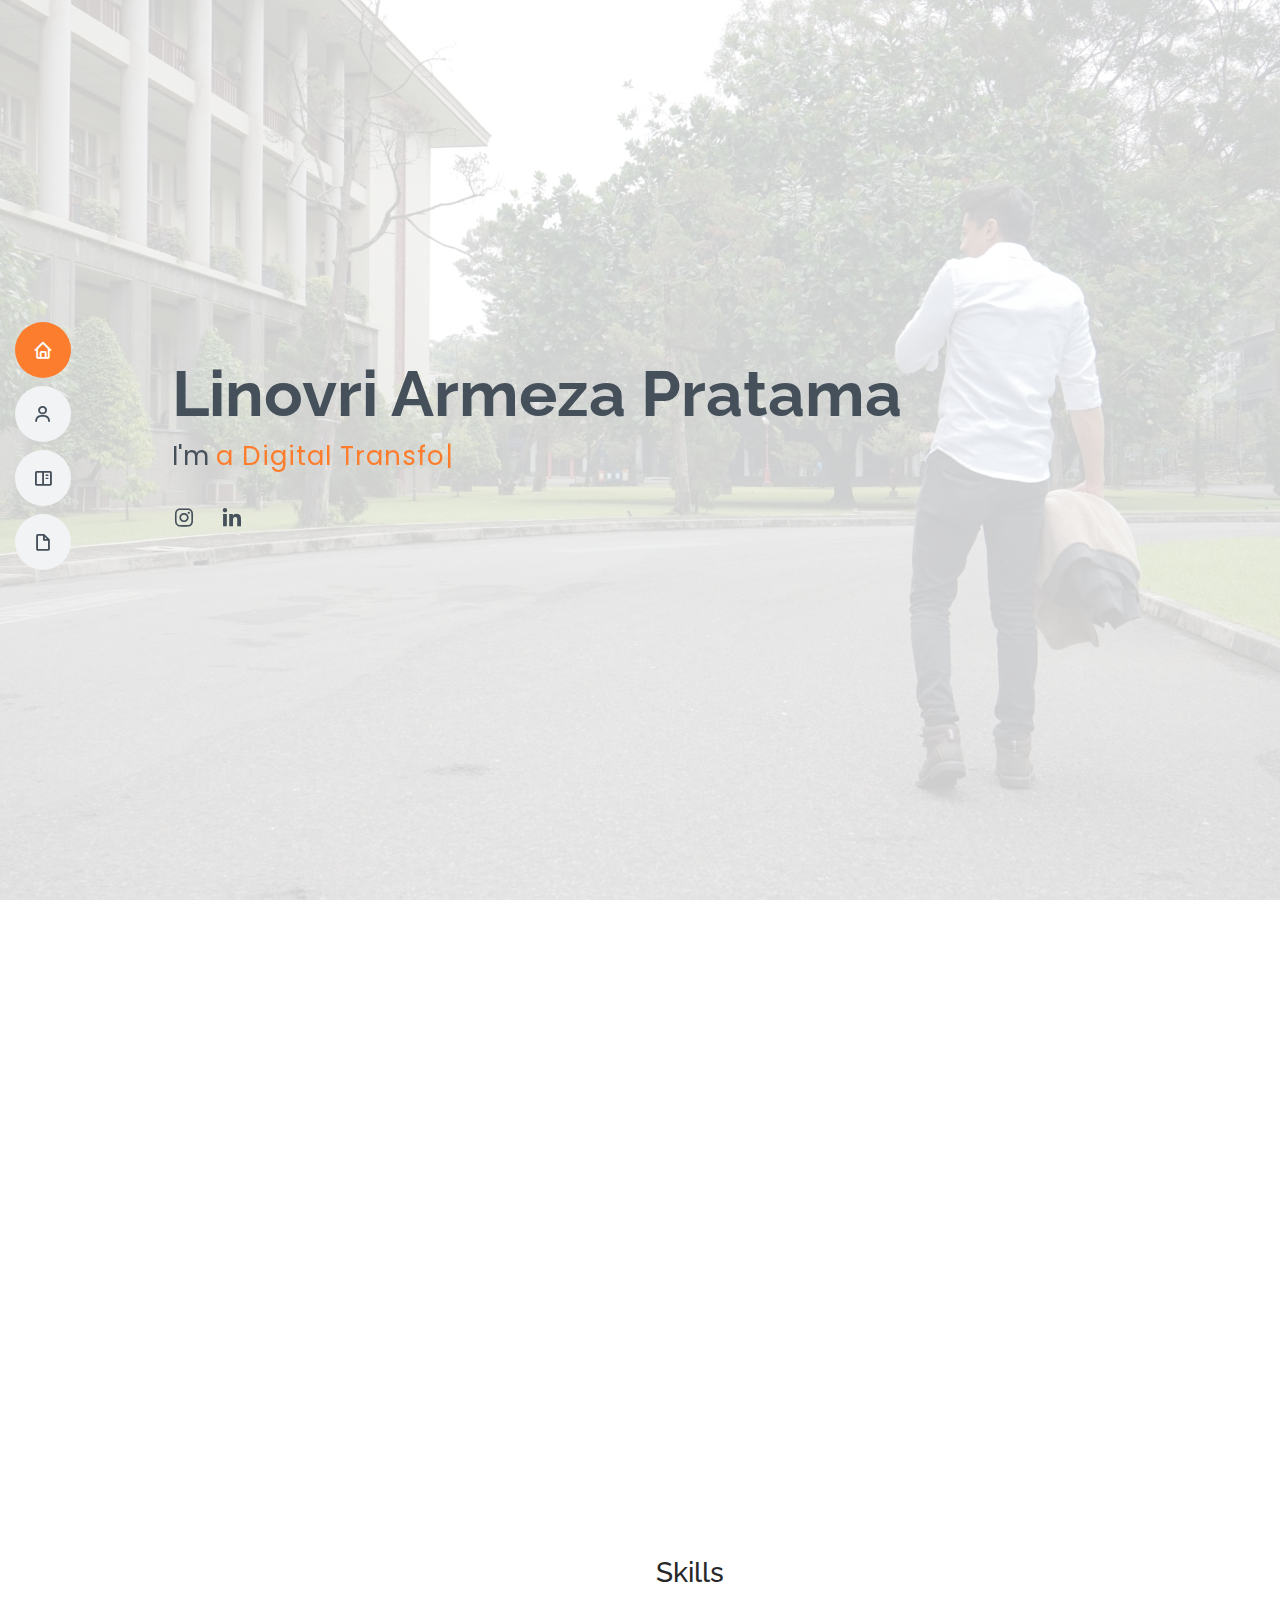
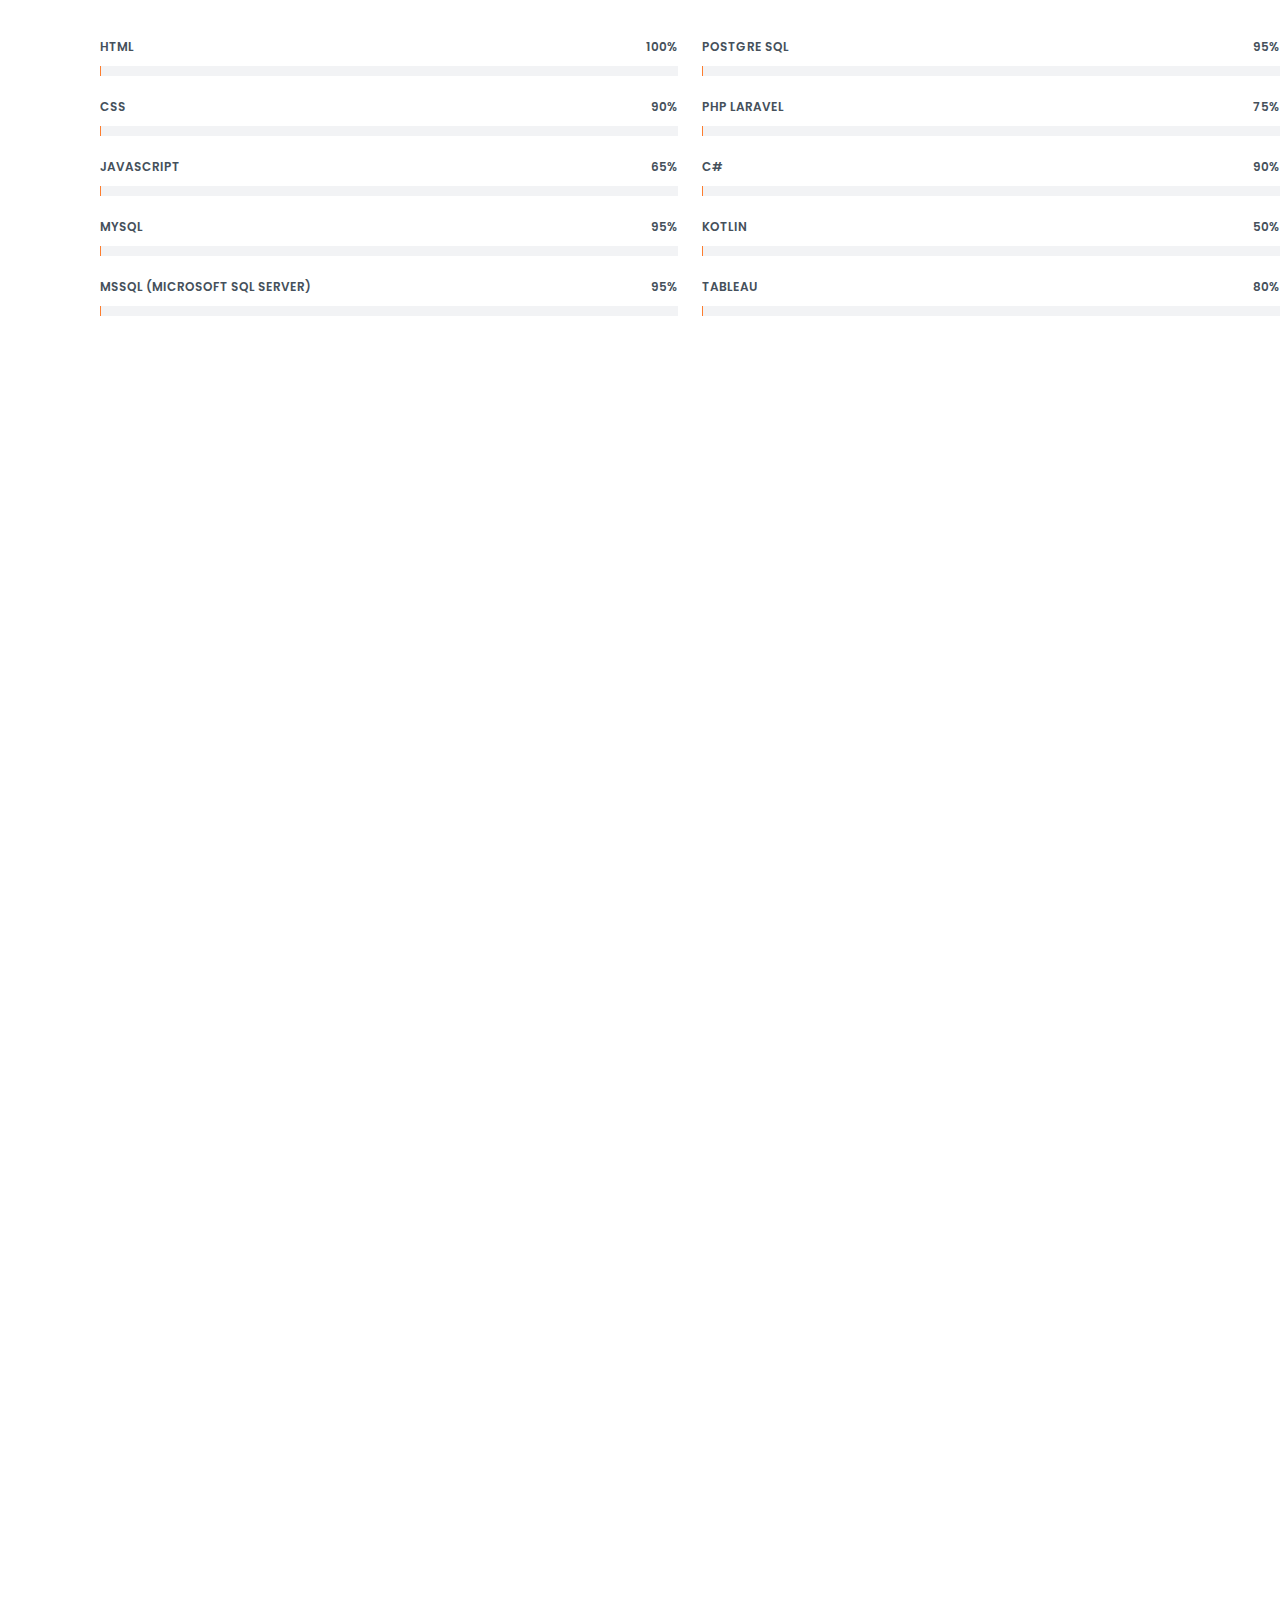
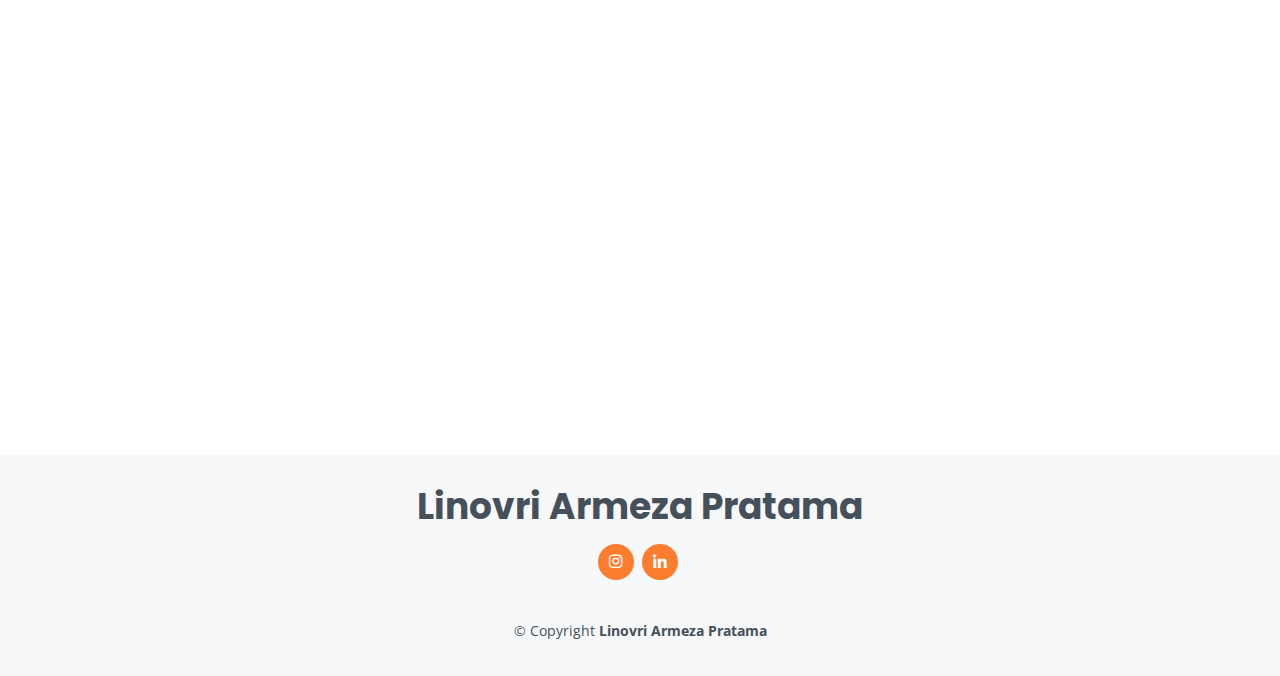
==== commit 9275e2c1: "Update index.html" ====
--- a/index.html
+++ b/index.html
@@ -174,6 +174,13 @@
                     <div class="progress-bar" role="progressbar" aria-valuenow="50" aria-valuemin="0" aria-valuemax="100"></div>
                   </div>
                 </div>
+                
+                <div class="progress">
+                  <span class="skill">Tableau <i class="val">80%</i></span>
+                  <div class="progress-bar-wrap">
+                    <div class="progress-bar" role="progressbar" aria-valuenow="80" aria-valuemin="0" aria-valuemax="100"></div>
+                  </div>
+                </div>
     
               </div>
     
@@ -467,4 +474,4 @@
 
 </body>
 
-</html>+</html>
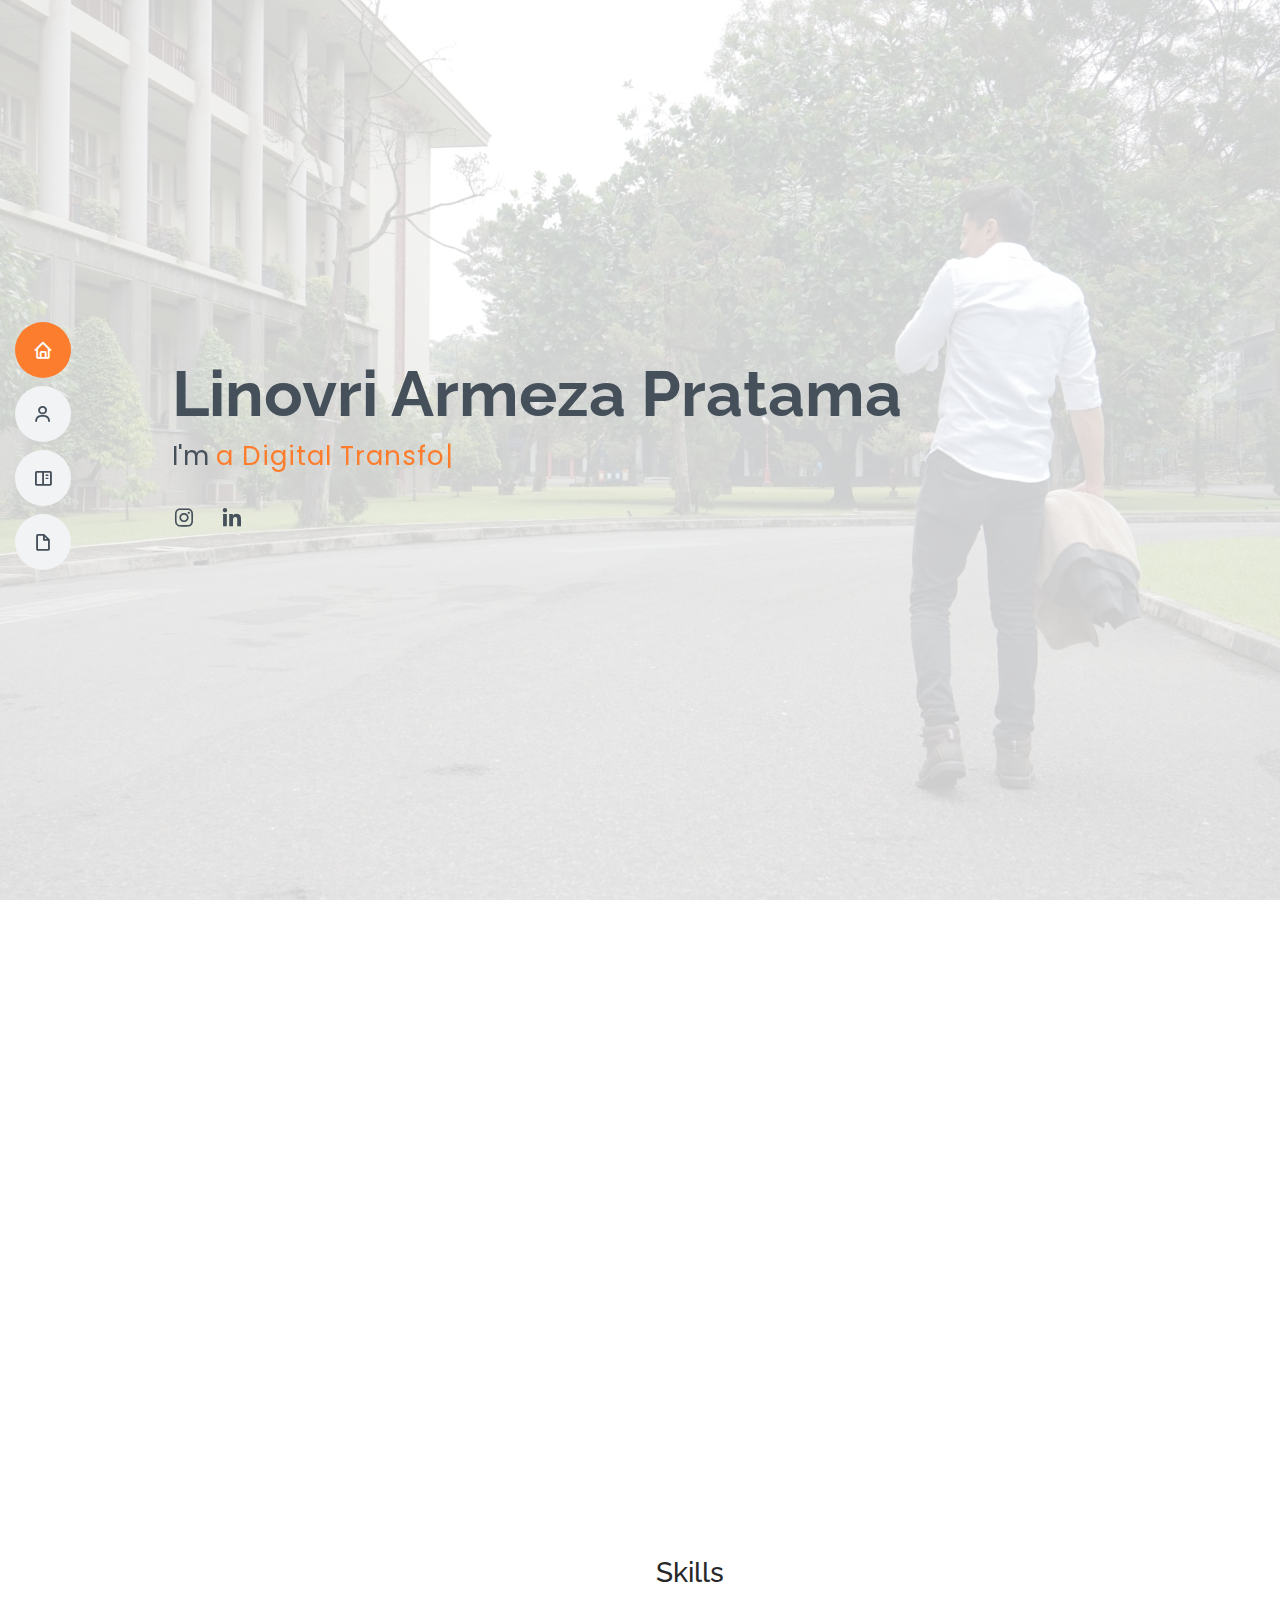
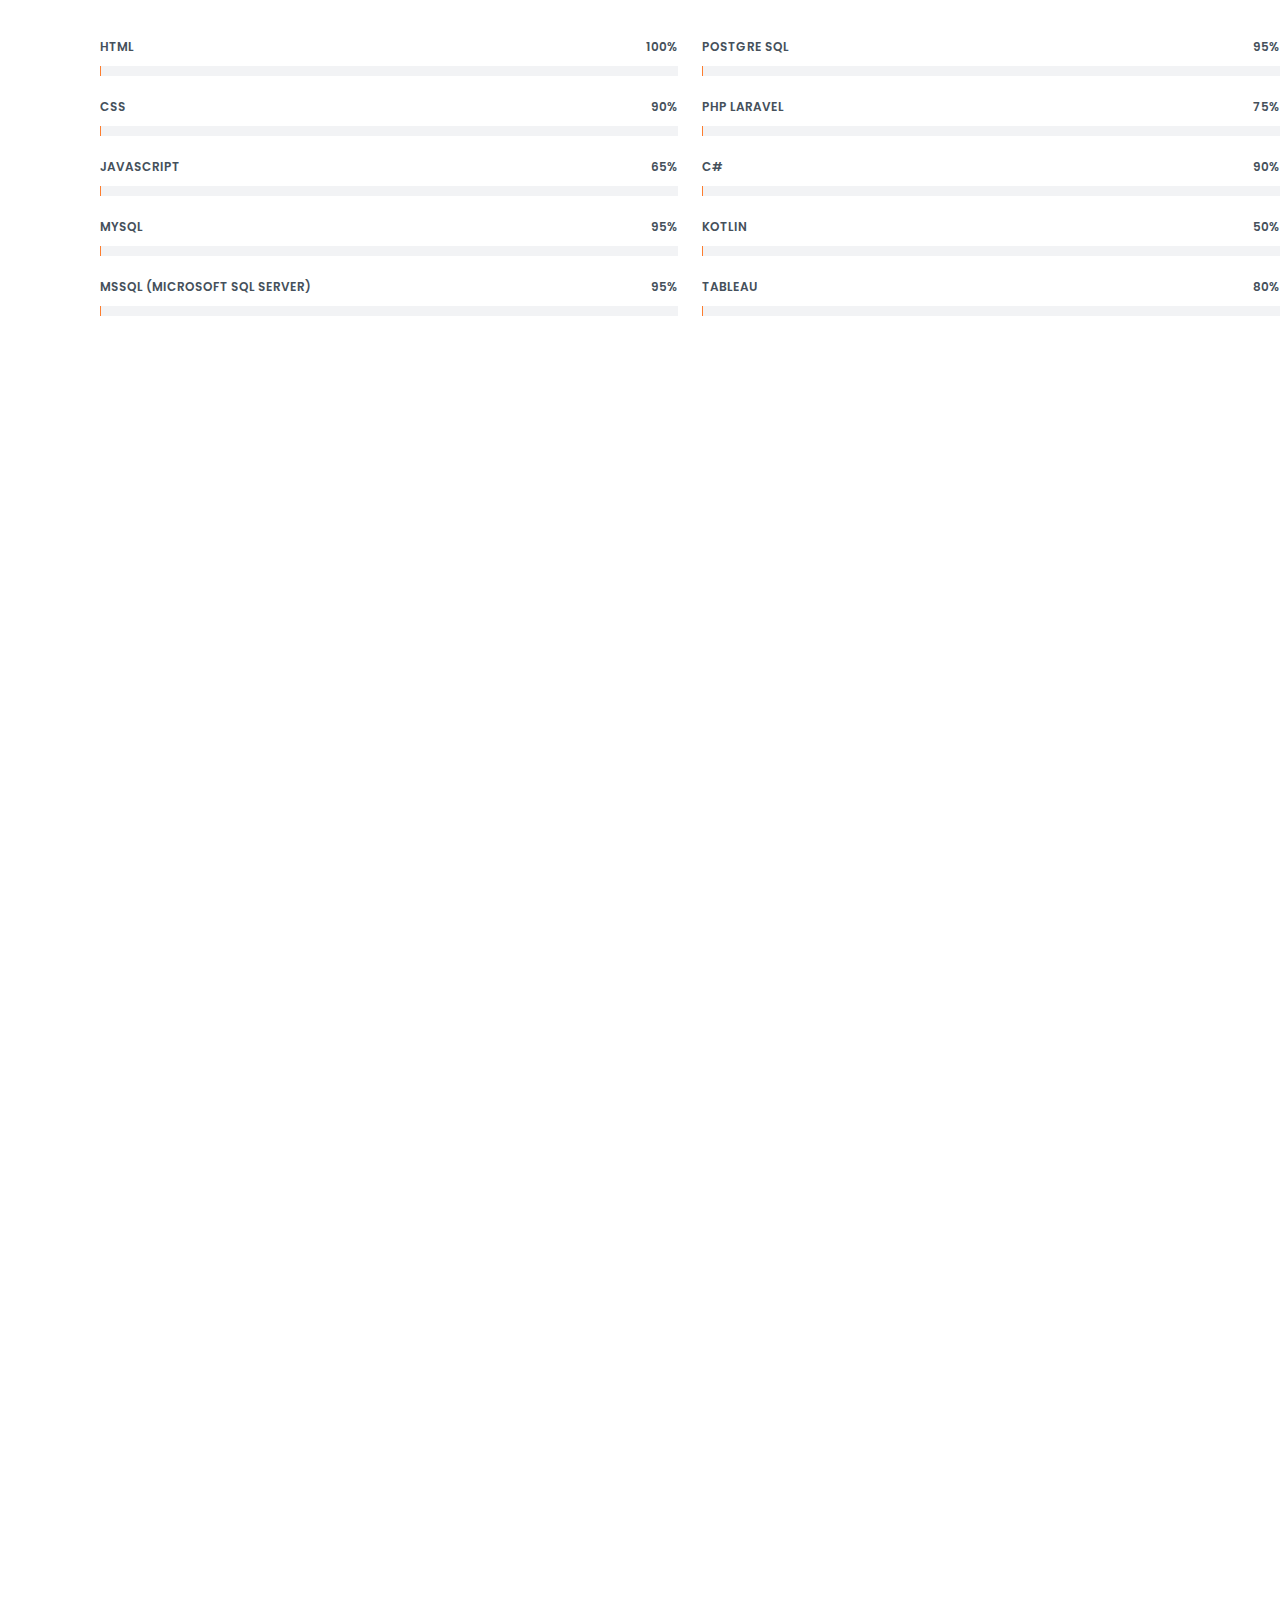
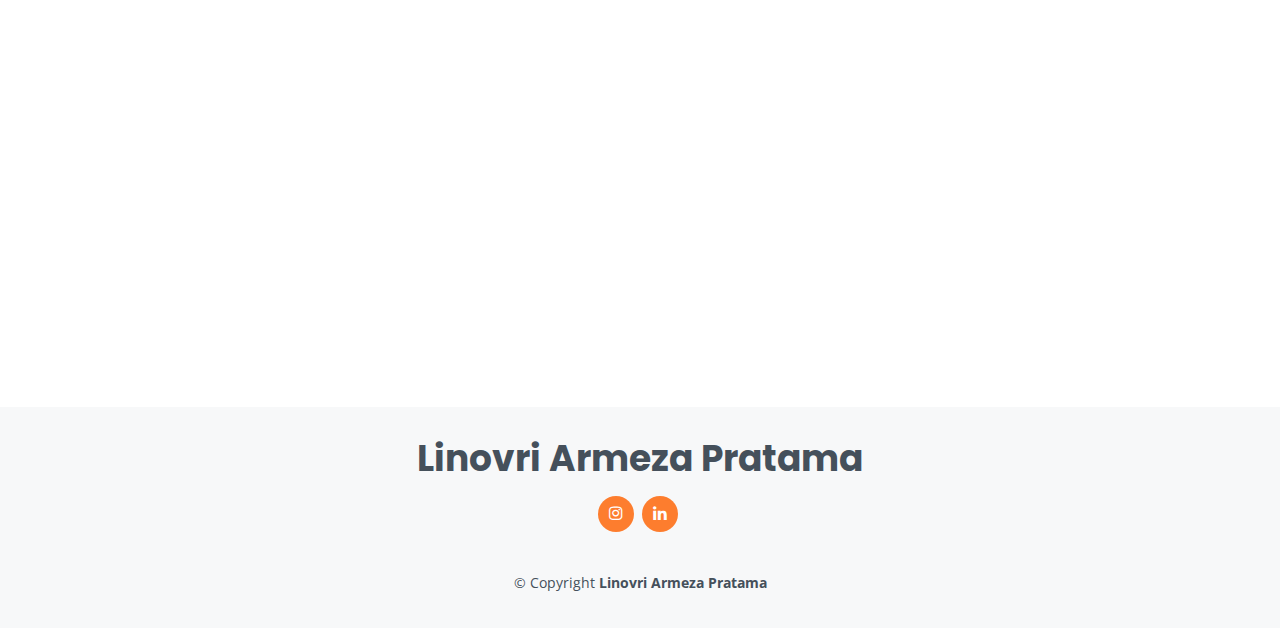
==== commit fa47d97c: "Update index.html" ====
--- a/index.html
+++ b/index.html
@@ -87,7 +87,6 @@
             <div class="row">
               <div class="col-lg-6">
                 <ul>
-                  <li><i class="bi bi-chevron-right"></i> <strong>Phone:</strong> <span>+6281275351168</span></li>
                   <li><i class="bi bi-chevron-right"></i> <strong>City:</strong> <span>Bogor, West Java, Indonesia</span></li>
                   <li><i class="bi bi-chevron-right"></i> <strong>Degree:</strong> <span>Bachelor of Chemical Engineering</span></li>
                   <li><i class="bi bi-chevron-right"></i> <strong>Email:</strong> <span>novriarmeza@gmail.com</span></li>
@@ -345,9 +344,9 @@
           </div>
         </div>
         <div class="row">
-          <a target="blank" href="cv.html" class="btn warna btn-block btn-lg">
+<!--           <a target="blank" href="cv.html" class="btn warna btn-block btn-lg">
             More Detail Please Download My CV
-            </a>
+            </a> -->
         </div>
 
       </div>
